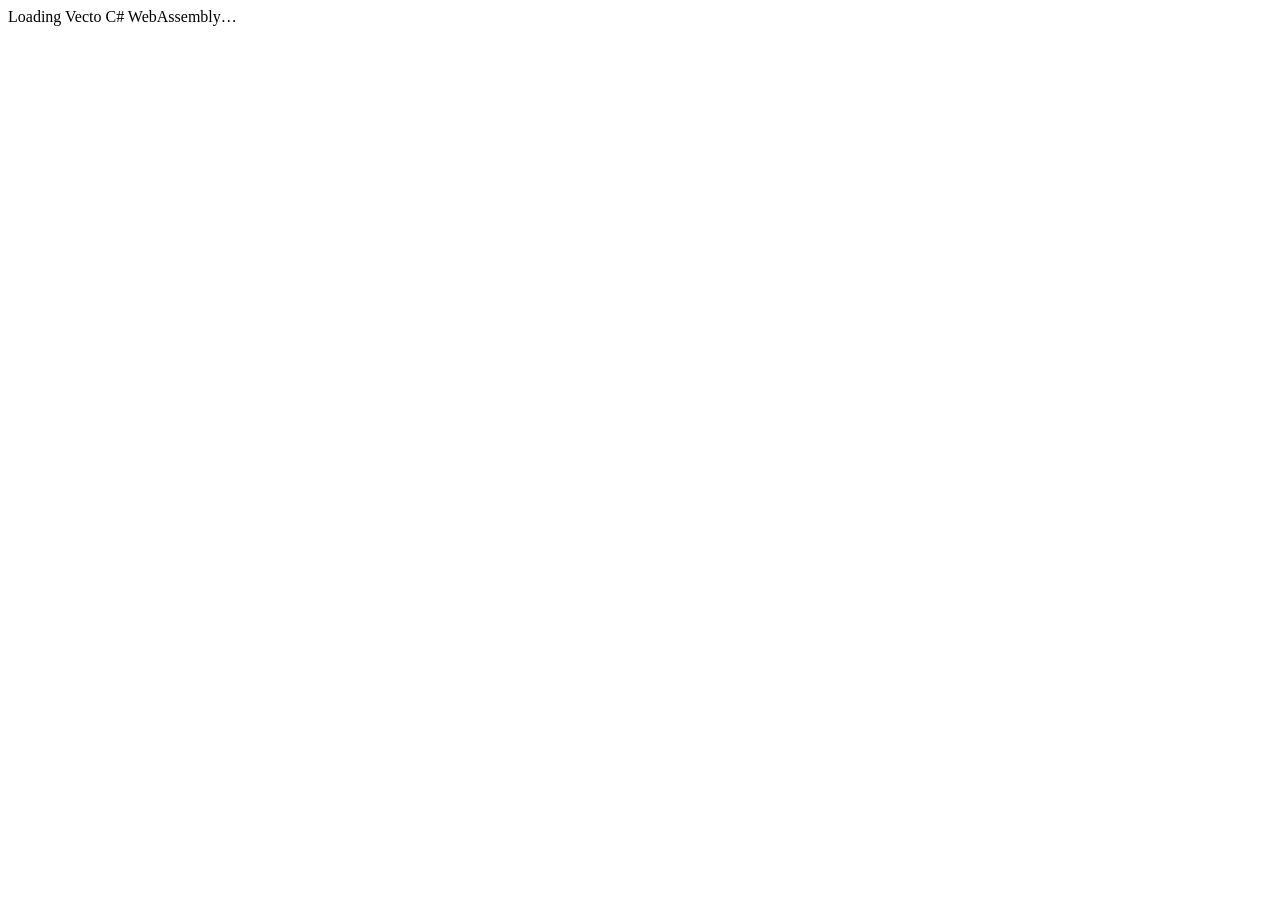
==== Vecto.Browser/wwwroot/index.html @ b2f9afc1 "feat: port original Vecto C# engine to standalone Blazor WebAssembly with GitHub Pages CI" ====
<!DOCTYPE html>
<html lang="id">
<head>
  <meta charset="utf-8" />
  <meta name="viewport" content="width=device-width, initial-scale=1" />
  <base href="/" />
  <title>Vecto WASM</title>
  <link rel="stylesheet" href="css/app.css" />
</head>
<body>
  <div id="app"><div class="loading">Loading Vecto C# WebAssembly…</div></div>
  <div id="blazor-error-ui" hidden>Terjadi error Blazor. <a href="" class="reload">Muat ulang</a></div>
  <script src="js/vecto.js"></script>
  <script src="_framework/blazor.webassembly.js"></script>
</body>
</html>
---- Vecto.Browser/wwwroot/css/app.css ----
:root{font-family:Inter,system-ui,-apple-system,"Segoe UI",sans-serif;color:#eaf0fa;background:#071425;color-scheme:dark}*{box-sizing:border-box}body{margin:0}.shell{max-width:1100px;margin:0 auto;padding:32px 18px 60px}.top{margin:20px 0 34px}.eyebrow{font-size:12px;letter-spacing:3px;color:#59bdc7;font-weight:700}h1{font-size:clamp(42px,8vw,72px);margin:8px 0;letter-spacing:-2px}h1 span{color:#66d2dc}.top p,footer{color:#a9b9cf}.columns{display:grid;grid-template-columns:1fr 1fr;gap:20px}.panel{background:#12263c;border:1px solid #2b4054;border-radius:22px;padding:25px;min-width:0}h2{font-size:18px;margin:8px 0 15px}.upload{border:2px dashed #3d657d;padding:22px;border-radius:16px;background:#142f46}.upload p,.meta,.footnote{font-size:13px;color:#a9b9cf}.image-frame{margin-top:16px;background:#ebf0f4;border-radius:12px;min-height:160px;display:flex;align-items:center;justify-content:center;overflow:hidden}.image-frame img{max-width:100%;max-height:420px;object-fit:contain}.fields{display:grid;grid-template-columns:1fr 1fr;gap:14px;margin:20px 0}.fields label{display:flex;flex-direction:column;gap:7px;font-size:13px;color:#bbcee3}.fields label.check{grid-column:1/-1;flex-direction:row;align-items:center}.fields select,.fields input:not([type=checkbox]){width:100%;background:#091b2a;color:#f1f5fa;border:1px solid #3e5c72;padding:10px;border-radius:9px}.primary{background:#52ccd2;color:#052132;font-weight:800;font-size:15px;padding:13px 24px;border-radius:11px;border:0;cursor:pointer;margin-top:9px}.primary:disabled{opacity:.45;cursor:not-allowed}.status{color:#b7d6e0;overflow-wrap:anywhere}.empty{margin-top:20px;padding:90px 18px;background:#0c1c2c;color:#9eb3c6;text-align:center;border-radius:12px}.hash{font-size:12px;overflow-wrap:anywhere}.footnote{margin-top:22px;line-height:1.6}footer{text-align:center;font-size:12px;margin-top:40px}.loading{max-width:320px;margin:40vh auto;text-align:center;color:#66d2dc}@media(max-width:760px){.columns{grid-template-columns:1fr}.panel{padding:19px}.shell{padding-top:14px}.fields{grid-template-columns:1fr 1fr}}@media(max-width:370px){.fields{grid-template-columns:1fr}}
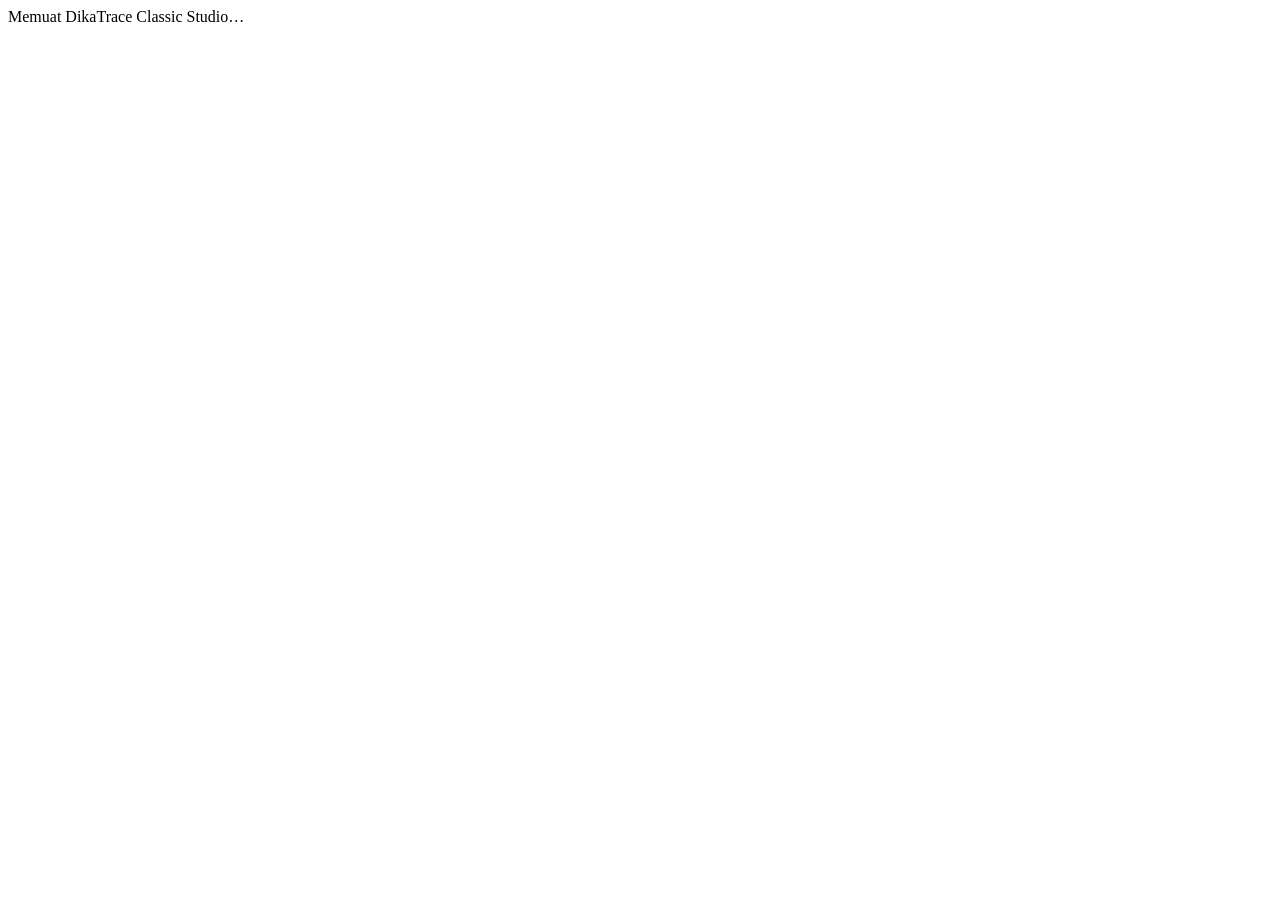
==== commit ea5ae3b0: "feat(ui): rebrand DikaTrace with classic desktop vectorization wizard" ====
--- a/Vecto.Browser/wwwroot/index.html
+++ b/Vecto.Browser/wwwroot/index.html
@@ -4,11 +4,12 @@
   <meta charset="utf-8" />
   <meta name="viewport" content="width=device-width, initial-scale=1" />
   <base href="/" />
-  <title>Vecto WASM</title>
-  <link rel="stylesheet" href="css/app.css" />
+  <title>DikaTrace — Classic Vector Studio</title>
+  <meta name="theme-color" content="#235ca4" />
+  <link rel="stylesheet" href="css/app.css?v=classic-1" />
 </head>
 <body>
-  <div id="app"><div class="loading">Loading Vecto C# WebAssembly…</div></div>
+  <div id="app"><div class="loading">Memuat DikaTrace Classic Studio…</div></div>
   <div id="blazor-error-ui" hidden>Terjadi error Blazor. <a href="" class="reload">Muat ulang</a></div>
   <script src="js/vecto.js"></script>
   <script src="_framework/blazor.webassembly.js"></script>
--- a/Vecto.Browser/wwwroot/css/app.css
+++ b/Vecto.Browser/wwwroot/css/app.css
@@ -1 +1,289 @@
-:root{font-family:Inter,system-ui,-apple-system,"Segoe UI",sans-serif;color:#eaf0fa;background:#071425;color-scheme:dark}*{box-sizing:border-box}body{margin:0}.shell{max-width:1100px;margin:0 auto;padding:32px 18px 60px}.top{margin:20px 0 34px}.eyebrow{font-size:12px;letter-spacing:3px;color:#59bdc7;font-weight:700}h1{font-size:clamp(42px,8vw,72px);margin:8px 0;letter-spacing:-2px}h1 span{color:#66d2dc}.top p,footer{color:#a9b9cf}.columns{display:grid;grid-template-columns:1fr 1fr;gap:20px}.panel{background:#12263c;border:1px solid #2b4054;border-radius:22px;padding:25px;min-width:0}h2{font-size:18px;margin:8px 0 15px}.upload{border:2px dashed #3d657d;padding:22px;border-radius:16px;background:#142f46}.upload p,.meta,.footnote{font-size:13px;color:#a9b9cf}.image-frame{margin-top:16px;background:#ebf0f4;border-radius:12px;min-height:160px;display:flex;align-items:center;justify-content:center;overflow:hidden}.image-frame img{max-width:100%;max-height:420px;object-fit:contain}.fields{display:grid;grid-template-columns:1fr 1fr;gap:14px;margin:20px 0}.fields label{display:flex;flex-direction:column;gap:7px;font-size:13px;color:#bbcee3}.fields label.check{grid-column:1/-1;flex-direction:row;align-items:center}.fields select,.fields input:not([type=checkbox]){width:100%;background:#091b2a;color:#f1f5fa;border:1px solid #3e5c72;padding:10px;border-radius:9px}.primary{background:#52ccd2;color:#052132;font-weight:800;font-size:15px;padding:13px 24px;border-radius:11px;border:0;cursor:pointer;margin-top:9px}.primary:disabled{opacity:.45;cursor:not-allowed}.status{color:#b7d6e0;overflow-wrap:anywhere}.empty{margin-top:20px;padding:90px 18px;background:#0c1c2c;color:#9eb3c6;text-align:center;border-radius:12px}.hash{font-size:12px;overflow-wrap:anywhere}.footnote{margin-top:22px;line-height:1.6}footer{text-align:center;font-size:12px;margin-top:40px}.loading{max-width:320px;margin:40vh auto;text-align:center;color:#66d2dc}@media(max-width:760px){.columns{grid-template-columns:1fr}.panel{padding:19px}.shell{padding-top:14px}.fields{grid-template-columns:1fr 1fr}}@media(max-width:370px){.fields{grid-template-columns:1fr}}
+/* DikaTrace Classic UI — original C# Vecto engine remains unchanged. */
+:root {
+  font-family: Tahoma, Verdana, "Segoe UI", sans-serif;
+  font-size: 13px;
+  color: #253344;
+  background: #dce3eb;
+  color-scheme: light;
+}
+* { box-sizing: border-box; }
+body { margin: 0; background: #dce3eb; }
+button, input, select { font: inherit; }
+button { cursor: pointer; }
+button:disabled { opacity: .52; cursor: not-allowed; }
+button:focus-visible, input:focus-visible, select:focus-visible, summary:focus-visible { outline: 2px solid #1b78d8; outline-offset: 2px; }
+.desktop-shell {
+  width: min(1380px, calc(100% - 28px));
+  margin: 24px auto 18px;
+  background: #f1f2f4;
+  border: 1px solid #4b6f9c;
+  border-radius: 7px;
+  box-shadow: 0 0 0 1px #f7fafb, 0 8px 32px #62748739;
+  overflow: hidden;
+}
+.window-title {
+  display: flex; align-items: center; gap: 9px;
+  height: 43px; padding: 0 14px;
+  background: #275da1; color: #fff; border-bottom: 3px solid #174477;
+}
+.brand-mark {
+  width: 25px; height: 25px; display: grid; place-items: center;
+  border: 1px solid #b3d2ee; border-radius: 3px;
+  background: #e8f1fc; color: #245eaa; font-weight: 900; font-size: 18px;
+  box-shadow: inset 1px 1px 0 #fff;
+}
+.window-name { min-width: 0; display: flex; align-items: baseline; gap: 8px; }
+.window-name strong { font-size: 17px; letter-spacing: -.35px; text-shadow: 0 1px #183f7d; }
+.window-name span { font-size: 12px; color: #d2e9ff; }
+.window-version { margin-left: auto; font-size: 10px; white-space: nowrap; color: #eff6ff; letter-spacing: 1px; font-weight: bold; }
+.app-menu {
+  height: 33px; display: flex; align-items: center; gap: 12px;
+  padding: 0 17px; background: #f7f7f8;
+  border-bottom: 1px solid #aebcc9; color: #536478; font-size: 11px;
+}
+.menu-label { color: #1c4e83; font-weight: 800; letter-spacing: 1.4px; }
+.menu-separator { height: 14px; width: 1px; background: #c1cad5; }
+.wizard-progress {
+  display: flex; flex-wrap: wrap; align-items: stretch; gap: 0;
+  min-height: 44px; background: #e9edf2; border-bottom: 1px solid #b3c0cd;
+}
+.milestone {
+  display: flex; align-items: center; gap: 7px; flex: 1;
+  min-width: 140px; padding: 8px 16px; color: #788495; font-size: 11px;
+  font-weight: 700; text-transform: uppercase; letter-spacing: .5px;
+  border-right: 1px solid #c9d2dc;
+}
+.milestone b {
+  display: grid; place-items: center; width: 21px; height: 21px;
+  border: 1px solid #adb7c5; border-radius: 50%;
+  background: #f9f9fa; color: #79899a;
+}
+.milestone.current { color: #164b86; background: #dfecf8; }
+.milestone.current b { background: #2c71be; color: #fff; border-color: #255e9f; }
+.milestone.complete { color: #266a46; }
+.milestone.complete b { background: #4a9c5b; color: white; border-color: #43834f; }
+
+.workspace {
+  display: grid; grid-template-columns: minmax(0, 1fr) 344px;
+  min-height: 618px; gap: 0; background: #eef0f3;
+}
+.preview-pane {
+  display: flex; flex-direction: column; min-width: 0;
+  border-right: 1px solid #98aabb; background: #eef1f5;
+}
+.pane-heading {
+  min-height: 44px; display: flex; flex-wrap: wrap; align-items: center; justify-content: space-between;
+  padding: 7px 12px; gap: 9px; background: #e5ebf3;
+  border-bottom: 1px solid #aebccb;
+}
+.pane-title { display: flex; align-items: center; gap: 7px; font-size: 12px; color: #2d527c; font-weight: 800; }
+.pane-icon { color: #3b78b8; font-size: 20px; line-height: 1; }
+.view-tabs { display: inline-flex; gap: 3px; }
+.view-tab {
+  padding: 6px 12px; border: 1px solid #adbbc8; background: #fafbfd;
+  color: #3a526b; font-size: 11px; font-weight: 700;
+  border-radius: 3px; box-shadow: inset 1px 1px #fff;
+}
+.view-tab.selected { border-color: #3279bd; background: #d8eafa; color: #164a82; }
+.view-tab:hover:enabled { background: #e4f0fb; }
+.canvas-outer {
+  flex: 1; min-height: 492px; display: flex; min-width: 0;
+  padding: 16px; background-color: #f9fafc;
+  background-image: conic-gradient(#ebedf0 25%, #fff 0 50%, #ebedf0 0 75%, #fff 0);
+  background-size: 24px 24px;
+}
+.single-canvas {
+  width: 100%; min-height: 100%;
+  display: flex; align-items: center; justify-content: center;
+  overflow: auto; padding: 12px;
+}
+.single-canvas img { display: block; max-width: 100%; max-height: 550px; width: auto; height: auto; object-fit: contain; transform-origin: center; }
+.compare-view {
+  width: 100%; display: grid; grid-template-columns: repeat(2, minmax(0, 1fr));
+  gap: 10px; min-height: 100%;
+}
+.compare-panel {
+  min-width: 0; min-height: 100%; display: flex; flex-direction: column;
+  background: #fdfefe; border: 1px solid #b9c6d1;
+}
+.canvas-subtitle {
+  padding: 7px 9px; background: #dfe9f4; color: #33618d;
+  font-size: 10px; font-weight: 800; letter-spacing: .75px; border-bottom: 1px solid #b9c6d1;
+}
+.checker-canvas {
+  flex: 1; min-width: 0; overflow: auto; padding: 8px;
+  display: flex; align-items: center; justify-content: center;
+  background-color: #fff;
+  background-image: conic-gradient(#ebedf0 25%, #fff 0 50%, #ebedf0 0 75%, #fff 0);
+  background-size: 24px 24px;
+}
+.checker-canvas img { max-width: 100%; max-height: 470px; width: auto; height: auto; object-fit: contain; transform-origin: center; }
+.empty-preview { margin: auto; text-align: center; padding: 32px; color: #65768b; max-width: 360px; }
+.empty-preview strong { display: block; color: #456489; font-size: 17px; margin: 15px 0 6px; }
+.empty-preview p { margin: 0; line-height: 1.6; }
+.empty-icon { display: flex; align-items: center; justify-content: center; gap: 12px; font-size: 44px; color: #7f9eba; }
+.empty-icon span + span { color: #3b83bb; }
+.preview-toolbar {
+  display: flex; flex-wrap: wrap; align-items: center; justify-content: space-between; gap: 8px;
+  padding: 7px 12px; border-top: 1px solid #aebccb; background: #e6ecf3;
+  min-height: 42px;
+}
+.zoom-controls { display: flex; align-items: center; gap: 3px; }
+.zoom-controls button {
+  padding: 4px 9px; min-width: 28px; border: 1px solid #a8b7c7; border-radius: 3px;
+  background: #f9fbfd; color: #28537d; font-weight: bold;
+}
+.zoom-controls span { min-width: 52px; text-align: center; font-weight: 700; font-size: 12px; color: #486078; }
+.zoom-controls .fit-button { font-size: 11px; min-width: 42px; }
+.source-info { font-size: 11px; color: #6b7a88; overflow: hidden; text-overflow: ellipsis; white-space: nowrap; max-width: 48%; }
+.result-strip {
+  min-height: 37px; padding: 8px 12px; display: flex; align-items: center; gap: 8px;
+  background: #e6f6e8; color: #327248; border-top: 1px solid #bfd8bf; font-size: 11px;
+}
+.result-strip span:last-child { margin-left: auto; font-weight: 700; }
+.result-led { width: 10px; height: 10px; border-radius: 50%; background: #4da65a; border: 1px solid #297b38; }
+
+.wizard-sidebar { min-width: 0; background: #e4e7ec; display: flex; flex-direction: column; }
+.wizard-heading {
+  display: flex; align-items: center; justify-content: space-between;
+  padding: 10px 12px; color: #385579; background: #d1d7e2;
+  border-bottom: 1px solid #a6afbf; font-size: 14px;
+}
+.help-bubble { display: grid; place-items: center; width: 20px; height: 20px; border: 1px solid #8195b5; border-radius: 50%; background: #f2f8ff; color: #346da9; font-weight: bold; font-size: 13px; }
+.wizard-content { padding: 10px 10px 14px; }
+.wizard-block {
+  background: #f0f1f3; border: 1px solid #b7c0cc; border-radius: 6px;
+  margin-bottom: 11px; padding: 11px 10px; box-shadow: inset 1px 1px #fff;
+}
+.block-caption {
+  color: #455f80; font-size: 11px; font-weight: 800; letter-spacing: .3px;
+  display: flex; align-items: center; gap: 7px; margin-bottom: 10px;
+}
+.step-dot { width: 18px; height: 18px; display: grid; place-items: center; background: #dbe6f2; color: #366da7; border: 1px solid #a9bbcf; border-radius: 3px; }
+.upload-box { display: flex; flex-direction: column; gap: 7px; color: #40556a; }
+.upload-box label { font-weight: 700; font-size: 12px; }
+.source-picker { display: block; width: 100%; color: #53677a; font-size: 11px; max-width: 100%; }
+.source-picker::file-selector-button {
+  margin-right: 9px; padding: 8px 11px;
+  border: 1px solid #8b9eae; background: #f8fafc; color: #2c527e;
+  border-radius: 3px; font-weight: bold; cursor: pointer;
+  box-shadow: inset 1px 1px #fff, 0 1px #c1c9d0;
+}
+.upload-box small { color: #6e7c8d; font-size: 10px; line-height: 1.4; }
+.file-readout {
+  margin-top: 10px; padding: 8px; display: flex; flex-direction: column; gap: 4px;
+  color: #395577; font-size: 11px; background: #e7eef6; border: 1px solid #c3cfdd; overflow-wrap: anywhere;
+}
+.file-readout span { color: #748395; }
+.mode-option {
+  position: relative; display: flex; align-items: center; gap: 10px; width: 100%;
+  text-align: left; padding: 10px 9px; margin-top: 7px; min-height: 65px;
+  background: #fbfcfd; border: 1px solid #b7c1ce; border-radius: 6px;
+  color: #33465c; box-shadow: inset 1px 1px #fff;
+}
+.mode-option:hover { background: #f2f8ff; }
+.mode-option.chosen { background: #ebf9eb; border: 2px solid #55a756; padding: 9px 8px; }
+.mode-icon {
+  flex: 0 0 43px; width: 43px; height: 43px; display: grid; place-items: center;
+  border-radius: 5px; font-size: 27px; font-weight: 900; border: 1px solid #bdc8d5;
+  background: #eaf0f7; color: #3f79b8;
+}
+.auto-icon { background: #e8f5e2; color: #42a33f; border-color: #add7a7; border-radius: 50%; }
+.basic-icon { color: #3773b4; }
+.advanced-icon { color: #7c7899; }
+.mode-copy { display: flex; flex-direction: column; gap: 4px; min-width: 0; }
+.mode-copy strong { font-size: 12px; color: #34465b; }
+.mode-copy small { font-size: 10px; color: #667b8c; line-height: 1.35; }
+.option-tag { position: absolute; right: 8px; top: 7px; color: #3f9440; font-size: 9px; font-weight: 800; letter-spacing: .3px; }
+.palette-block { background: #ebf1f7; }
+.auto-palette-row { display: flex; align-items: start; gap: 8px; padding: 5px 0 2px; }
+.palette-indicator { color: #318b52; font-size: 19px; line-height: 1; }
+.auto-palette-row div { display: flex; flex-direction: column; gap: 4px; }
+.auto-palette-row strong { font-size: 12px; color: #2c536f; }
+.auto-palette-row small { color: #698093; font-size: 10px; line-height: 1.4; }
+.palette-count { border-top: 1px solid #cbd5e1; margin-top: 9px; padding-top: 8px; font-size: 11px; color: #425875; }
+.palette-count strong { color: #235b93; }
+.palette-count span { font-size: 10px; color: #74879c; }
+.settings-fields { display: grid; grid-template-columns: 1fr 1fr; gap: 11px; }
+.settings-fields label { display: flex; flex-direction: column; gap: 5px; font-size: 11px; color: #4d6379; font-weight: 700; }
+.settings-fields select, .settings-fields input:not([type=checkbox]) {
+  width: 100%; min-width: 0; padding: 8px; background: #fff; color: #304456;
+  border: 1px solid #abb9c8; border-radius: 3px; font-size: 11px;
+}
+.settings-fields .check-row { grid-column: 1/-1; flex-direction: row; align-items: center; font-size: 11px; font-weight: 500; }
+.settings-fields input[type=checkbox] { accent-color: #3d8a55; }
+.wizard-actions { display: grid; grid-template-columns: 1fr 1fr; gap: 8px; background: #e6e9ee; }
+.action-trace, .action-export {
+  display: flex; align-items: center; justify-content: center; gap: 6px;
+  min-height: 43px; border-radius: 4px; font-size: 12px; font-weight: bold;
+}
+.action-trace { color: #fff; background: #377cb9; border: 1px solid #21649d; box-shadow: inset 1px 1px #65a5d8; }
+.action-export { color: #32683d; background: #e9f6e7; border: 1px solid #83b789; box-shadow: inset 1px 1px #fff; }
+.action-trace:hover:enabled { background: #286fae; }
+.action-export:hover:enabled { background: #daf0da; }
+
+.bottom-bar {
+  min-height: 49px; padding: 8px 12px; display: flex; align-items: center; gap: 13px;
+  background: #e1e6ec; border-top: 1px solid #aebcc9;
+}
+.back-button {
+  flex: 0 0 auto; background: #f9fbfc; border: 1px solid #a4b3c1; color: #2c587f;
+  border-radius: 3px; padding: 7px 11px; font-size: 11px; font-weight: bold;
+  box-shadow: inset 1px 1px #fff;
+}
+.status-note { min-width: 0; display: flex; align-items: center; gap: 7px; color: #51687d; font-size: 11px; overflow-wrap: anywhere; }
+.status-led { flex: 0 0 9px; width: 9px; height: 9px; background: #b8c3cf; border-radius: 50%; border: 1px solid #92a1ae; }
+.status-led.busy { background: #e5b13e; border-color: #b88a29; }
+.status-led.done { background: #63ac66; border-color: #468a48; }
+.engine-label { white-space: nowrap; margin-left: auto; font-size: 10px; color: #6d8093; font-weight: bold; }
+.diagnostics { background: #f6f8fa; border-top: 1px solid #c8d3dc; padding: 11px 16px; color: #50657a; font-size: 11px; overflow-wrap: anywhere; }
+.diagnostics summary { cursor: pointer; font-weight: bold; color: #305780; }
+.diagnostics p { margin: 7px 0; }
+.diagnostics code { font-size: 11px; }
+.page-footer { text-align: center; color: #657e94; font-size: 10px; padding: 12px; background: #f5f7fa; border-top: 1px solid #d0d8e2; }
+.loading { max-width: 360px; margin: 32vh auto; font-size: 15px; text-align: center; color: #276cb0; font-weight: bold; }
+#blazor-error-ui { padding: 14px; background: #ffe8d8; color: #7f3326; }
+
+@media (max-width: 960px) {
+  .workspace { grid-template-columns: minmax(0, 1fr) 310px; }
+  .milestone { min-width: 110px; padding-inline: 10px; }
+}
+@media (max-width: 700px) {
+  body { background: #e4e8ee; }
+  .desktop-shell { margin: 0 auto; width: 100%; border-radius: 0; box-shadow: none; border-left: 0; border-right: 0; }
+  .window-title { padding: 0 10px; }
+  .window-name span { font-size: 10px; }
+  .window-version { font-size: 9px; }
+  .app-menu { gap: 7px; padding: 0 10px; }
+  .menu-hint { white-space: nowrap; overflow: hidden; text-overflow: ellipsis; }
+  .wizard-progress { display: grid; grid-template-columns: repeat(4, minmax(0, 1fr)); }
+  .milestone { min-width: 0; padding: 8px 4px; font-size: 9px; gap: 4px; justify-content: center; text-align: center; flex-wrap: wrap; }
+  .milestone b { width: 18px; height: 18px; }
+  .workspace { display: flex; flex-direction: column; }
+  .preview-pane { border-right: 0; border-bottom: 1px solid #9caebe; }
+  .canvas-outer { min-height: 300px; padding: 10px; }
+  .single-canvas { min-height: 280px; }
+  .single-canvas img { max-height: 360px; }
+  .compare-view { gap: 6px; }
+  .compare-panel { min-height: 280px; }
+  .checker-canvas img { max-height: 310px; }
+  .wizard-sidebar { display: block; }
+  .wizard-content { padding: 10px; }
+  .wizard-block { margin-bottom: 9px; }
+  .bottom-bar { flex-wrap: wrap; align-items: flex-start; }
+  .engine-label { display: none; }
+  .status-note { flex: 1; }
+}
+@media (max-width: 395px) {
+  .window-name { display: block; }
+  .window-name span { display: none; }
+  .window-version { letter-spacing: 0; }
+  .milestone { font-size: 8px; }
+  .view-tab { padding: 5px 7px; }
+  .pane-heading { gap: 6px; }
+  .source-info { max-width: 40%; }
+  .canvas-outer { padding: 7px; }
+  .settings-fields { grid-template-columns: 1fr; }
+  .wizard-actions { grid-template-columns: 1fr 1fr; }
+}
+@media (prefers-reduced-motion: reduce) { * { scroll-behavior: auto !important; } }
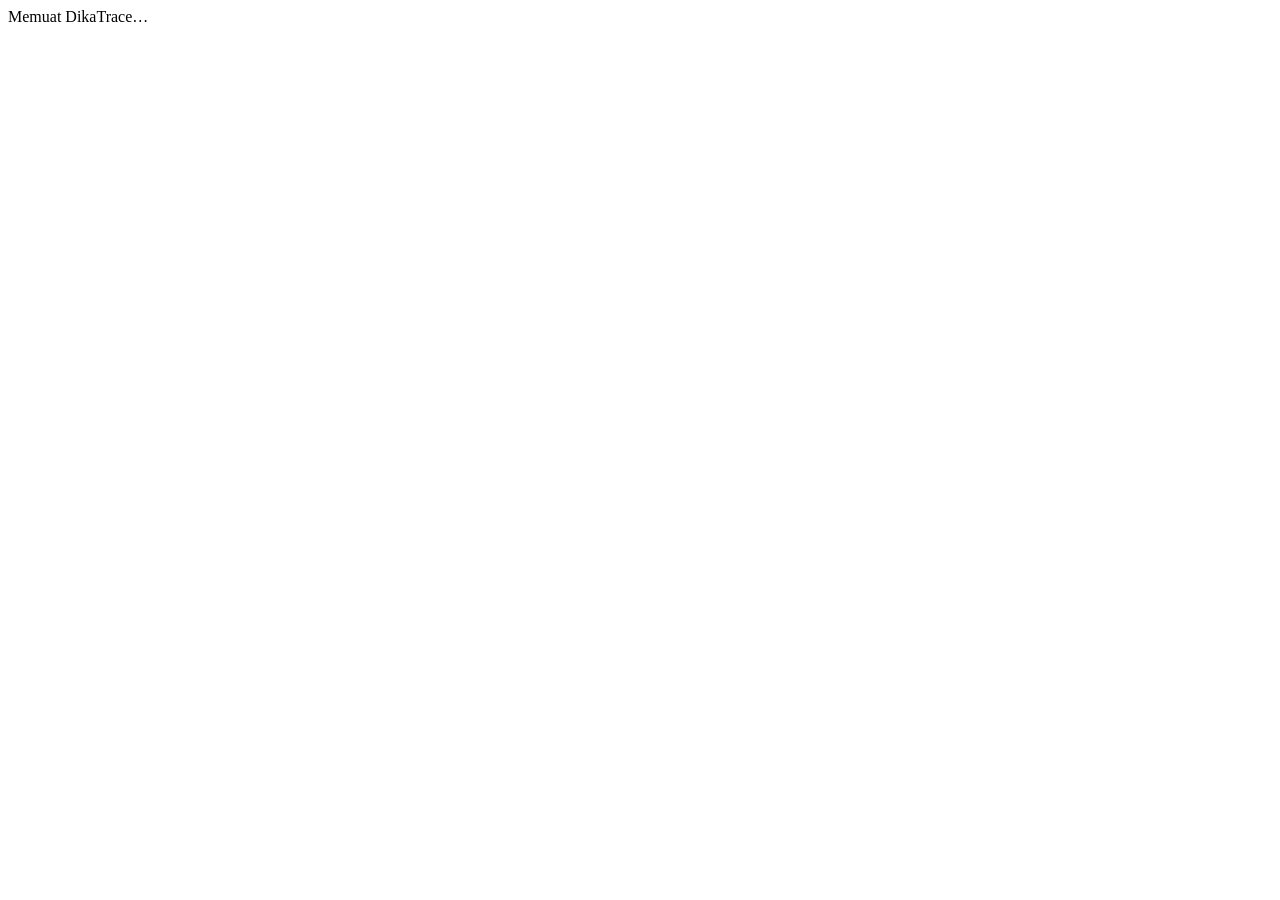
==== commit f83ee939: "fix(ui): pin bitmap preview above controls and prevent blanking during file load" ====
--- a/Vecto.Browser/wwwroot/index.html
+++ b/Vecto.Browser/wwwroot/index.html
@@ -4,12 +4,12 @@
   <meta charset="utf-8" />
   <meta name="viewport" content="width=device-width, initial-scale=1" />
   <base href="/" />
-  <title>DikaTrace — Classic Vector Studio</title>
+  <title>DikaTrace — Image to SVG</title>
   <meta name="theme-color" content="#235ca4" />
-  <link rel="stylesheet" href="css/app.css?v=classic-1" />
+  <link rel="stylesheet" href="css/app.css?v=preview-first-2" />
 </head>
 <body>
-  <div id="app"><div class="loading">Memuat DikaTrace Classic Studio…</div></div>
+  <div id="app"><div class="loading">Memuat DikaTrace…</div></div>
   <div id="blazor-error-ui" hidden>Terjadi error Blazor. <a href="" class="reload">Muat ulang</a></div>
   <script src="js/vecto.js"></script>
   <script src="_framework/blazor.webassembly.js"></script>
--- a/Vecto.Browser/wwwroot/css/app.css
+++ b/Vecto.Browser/wwwroot/css/app.css
@@ -1,289 +1,70 @@
-/* DikaTrace Classic UI — original C# Vecto engine remains unchanged. */
-:root {
-  font-family: Tahoma, Verdana, "Segoe UI", sans-serif;
-  font-size: 13px;
-  color: #253344;
-  background: #dce3eb;
-  color-scheme: light;
-}
-* { box-sizing: border-box; }
-body { margin: 0; background: #dce3eb; }
-button, input, select { font: inherit; }
-button { cursor: pointer; }
-button:disabled { opacity: .52; cursor: not-allowed; }
-button:focus-visible, input:focus-visible, select:focus-visible, summary:focus-visible { outline: 2px solid #1b78d8; outline-offset: 2px; }
-.desktop-shell {
-  width: min(1380px, calc(100% - 28px));
-  margin: 24px auto 18px;
-  background: #f1f2f4;
-  border: 1px solid #4b6f9c;
-  border-radius: 7px;
-  box-shadow: 0 0 0 1px #f7fafb, 0 8px 32px #62748739;
-  overflow: hidden;
-}
-.window-title {
-  display: flex; align-items: center; gap: 9px;
-  height: 43px; padding: 0 14px;
-  background: #275da1; color: #fff; border-bottom: 3px solid #174477;
-}
-.brand-mark {
-  width: 25px; height: 25px; display: grid; place-items: center;
-  border: 1px solid #b3d2ee; border-radius: 3px;
-  background: #e8f1fc; color: #245eaa; font-weight: 900; font-size: 18px;
-  box-shadow: inset 1px 1px 0 #fff;
-}
-.window-name { min-width: 0; display: flex; align-items: baseline; gap: 8px; }
-.window-name strong { font-size: 17px; letter-spacing: -.35px; text-shadow: 0 1px #183f7d; }
-.window-name span { font-size: 12px; color: #d2e9ff; }
-.window-version { margin-left: auto; font-size: 10px; white-space: nowrap; color: #eff6ff; letter-spacing: 1px; font-weight: bold; }
-.app-menu {
-  height: 33px; display: flex; align-items: center; gap: 12px;
-  padding: 0 17px; background: #f7f7f8;
-  border-bottom: 1px solid #aebcc9; color: #536478; font-size: 11px;
-}
-.menu-label { color: #1c4e83; font-weight: 800; letter-spacing: 1.4px; }
-.menu-separator { height: 14px; width: 1px; background: #c1cad5; }
-.wizard-progress {
-  display: flex; flex-wrap: wrap; align-items: stretch; gap: 0;
-  min-height: 44px; background: #e9edf2; border-bottom: 1px solid #b3c0cd;
-}
-.milestone {
-  display: flex; align-items: center; gap: 7px; flex: 1;
-  min-width: 140px; padding: 8px 16px; color: #788495; font-size: 11px;
-  font-weight: 700; text-transform: uppercase; letter-spacing: .5px;
-  border-right: 1px solid #c9d2dc;
-}
-.milestone b {
-  display: grid; place-items: center; width: 21px; height: 21px;
-  border: 1px solid #adb7c5; border-radius: 50%;
-  background: #f9f9fa; color: #79899a;
-}
-.milestone.current { color: #164b86; background: #dfecf8; }
-.milestone.current b { background: #2c71be; color: #fff; border-color: #255e9f; }
-.milestone.complete { color: #266a46; }
-.milestone.complete b { background: #4a9c5b; color: white; border-color: #43834f; }
-
-.workspace {
-  display: grid; grid-template-columns: minmax(0, 1fr) 344px;
-  min-height: 618px; gap: 0; background: #eef0f3;
-}
-.preview-pane {
-  display: flex; flex-direction: column; min-width: 0;
-  border-right: 1px solid #98aabb; background: #eef1f5;
-}
-.pane-heading {
-  min-height: 44px; display: flex; flex-wrap: wrap; align-items: center; justify-content: space-between;
-  padding: 7px 12px; gap: 9px; background: #e5ebf3;
-  border-bottom: 1px solid #aebccb;
-}
-.pane-title { display: flex; align-items: center; gap: 7px; font-size: 12px; color: #2d527c; font-weight: 800; }
-.pane-icon { color: #3b78b8; font-size: 20px; line-height: 1; }
-.view-tabs { display: inline-flex; gap: 3px; }
-.view-tab {
-  padding: 6px 12px; border: 1px solid #adbbc8; background: #fafbfd;
-  color: #3a526b; font-size: 11px; font-weight: 700;
-  border-radius: 3px; box-shadow: inset 1px 1px #fff;
-}
-.view-tab.selected { border-color: #3279bd; background: #d8eafa; color: #164a82; }
-.view-tab:hover:enabled { background: #e4f0fb; }
-.canvas-outer {
-  flex: 1; min-height: 492px; display: flex; min-width: 0;
-  padding: 16px; background-color: #f9fafc;
-  background-image: conic-gradient(#ebedf0 25%, #fff 0 50%, #ebedf0 0 75%, #fff 0);
-  background-size: 24px 24px;
-}
-.single-canvas {
-  width: 100%; min-height: 100%;
-  display: flex; align-items: center; justify-content: center;
-  overflow: auto; padding: 12px;
-}
-.single-canvas img { display: block; max-width: 100%; max-height: 550px; width: auto; height: auto; object-fit: contain; transform-origin: center; }
-.compare-view {
-  width: 100%; display: grid; grid-template-columns: repeat(2, minmax(0, 1fr));
-  gap: 10px; min-height: 100%;
-}
-.compare-panel {
-  min-width: 0; min-height: 100%; display: flex; flex-direction: column;
-  background: #fdfefe; border: 1px solid #b9c6d1;
-}
-.canvas-subtitle {
-  padding: 7px 9px; background: #dfe9f4; color: #33618d;
-  font-size: 10px; font-weight: 800; letter-spacing: .75px; border-bottom: 1px solid #b9c6d1;
-}
-.checker-canvas {
-  flex: 1; min-width: 0; overflow: auto; padding: 8px;
-  display: flex; align-items: center; justify-content: center;
-  background-color: #fff;
-  background-image: conic-gradient(#ebedf0 25%, #fff 0 50%, #ebedf0 0 75%, #fff 0);
-  background-size: 24px 24px;
-}
-.checker-canvas img { max-width: 100%; max-height: 470px; width: auto; height: auto; object-fit: contain; transform-origin: center; }
-.empty-preview { margin: auto; text-align: center; padding: 32px; color: #65768b; max-width: 360px; }
-.empty-preview strong { display: block; color: #456489; font-size: 17px; margin: 15px 0 6px; }
-.empty-preview p { margin: 0; line-height: 1.6; }
-.empty-icon { display: flex; align-items: center; justify-content: center; gap: 12px; font-size: 44px; color: #7f9eba; }
-.empty-icon span + span { color: #3b83bb; }
-.preview-toolbar {
-  display: flex; flex-wrap: wrap; align-items: center; justify-content: space-between; gap: 8px;
-  padding: 7px 12px; border-top: 1px solid #aebccb; background: #e6ecf3;
-  min-height: 42px;
-}
-.zoom-controls { display: flex; align-items: center; gap: 3px; }
-.zoom-controls button {
-  padding: 4px 9px; min-width: 28px; border: 1px solid #a8b7c7; border-radius: 3px;
-  background: #f9fbfd; color: #28537d; font-weight: bold;
-}
-.zoom-controls span { min-width: 52px; text-align: center; font-weight: 700; font-size: 12px; color: #486078; }
-.zoom-controls .fit-button { font-size: 11px; min-width: 42px; }
-.source-info { font-size: 11px; color: #6b7a88; overflow: hidden; text-overflow: ellipsis; white-space: nowrap; max-width: 48%; }
-.result-strip {
-  min-height: 37px; padding: 8px 12px; display: flex; align-items: center; gap: 8px;
-  background: #e6f6e8; color: #327248; border-top: 1px solid #bfd8bf; font-size: 11px;
-}
-.result-strip span:last-child { margin-left: auto; font-weight: 700; }
-.result-led { width: 10px; height: 10px; border-radius: 50%; background: #4da65a; border: 1px solid #297b38; }
-
-.wizard-sidebar { min-width: 0; background: #e4e7ec; display: flex; flex-direction: column; }
-.wizard-heading {
-  display: flex; align-items: center; justify-content: space-between;
-  padding: 10px 12px; color: #385579; background: #d1d7e2;
-  border-bottom: 1px solid #a6afbf; font-size: 14px;
-}
-.help-bubble { display: grid; place-items: center; width: 20px; height: 20px; border: 1px solid #8195b5; border-radius: 50%; background: #f2f8ff; color: #346da9; font-weight: bold; font-size: 13px; }
-.wizard-content { padding: 10px 10px 14px; }
-.wizard-block {
-  background: #f0f1f3; border: 1px solid #b7c0cc; border-radius: 6px;
-  margin-bottom: 11px; padding: 11px 10px; box-shadow: inset 1px 1px #fff;
-}
-.block-caption {
-  color: #455f80; font-size: 11px; font-weight: 800; letter-spacing: .3px;
-  display: flex; align-items: center; gap: 7px; margin-bottom: 10px;
-}
-.step-dot { width: 18px; height: 18px; display: grid; place-items: center; background: #dbe6f2; color: #366da7; border: 1px solid #a9bbcf; border-radius: 3px; }
-.upload-box { display: flex; flex-direction: column; gap: 7px; color: #40556a; }
-.upload-box label { font-weight: 700; font-size: 12px; }
-.source-picker { display: block; width: 100%; color: #53677a; font-size: 11px; max-width: 100%; }
-.source-picker::file-selector-button {
-  margin-right: 9px; padding: 8px 11px;
-  border: 1px solid #8b9eae; background: #f8fafc; color: #2c527e;
-  border-radius: 3px; font-weight: bold; cursor: pointer;
-  box-shadow: inset 1px 1px #fff, 0 1px #c1c9d0;
-}
-.upload-box small { color: #6e7c8d; font-size: 10px; line-height: 1.4; }
-.file-readout {
-  margin-top: 10px; padding: 8px; display: flex; flex-direction: column; gap: 4px;
-  color: #395577; font-size: 11px; background: #e7eef6; border: 1px solid #c3cfdd; overflow-wrap: anywhere;
-}
-.file-readout span { color: #748395; }
-.mode-option {
-  position: relative; display: flex; align-items: center; gap: 10px; width: 100%;
-  text-align: left; padding: 10px 9px; margin-top: 7px; min-height: 65px;
-  background: #fbfcfd; border: 1px solid #b7c1ce; border-radius: 6px;
-  color: #33465c; box-shadow: inset 1px 1px #fff;
-}
-.mode-option:hover { background: #f2f8ff; }
-.mode-option.chosen { background: #ebf9eb; border: 2px solid #55a756; padding: 9px 8px; }
-.mode-icon {
-  flex: 0 0 43px; width: 43px; height: 43px; display: grid; place-items: center;
-  border-radius: 5px; font-size: 27px; font-weight: 900; border: 1px solid #bdc8d5;
-  background: #eaf0f7; color: #3f79b8;
-}
-.auto-icon { background: #e8f5e2; color: #42a33f; border-color: #add7a7; border-radius: 50%; }
-.basic-icon { color: #3773b4; }
-.advanced-icon { color: #7c7899; }
-.mode-copy { display: flex; flex-direction: column; gap: 4px; min-width: 0; }
-.mode-copy strong { font-size: 12px; color: #34465b; }
-.mode-copy small { font-size: 10px; color: #667b8c; line-height: 1.35; }
-.option-tag { position: absolute; right: 8px; top: 7px; color: #3f9440; font-size: 9px; font-weight: 800; letter-spacing: .3px; }
-.palette-block { background: #ebf1f7; }
-.auto-palette-row { display: flex; align-items: start; gap: 8px; padding: 5px 0 2px; }
-.palette-indicator { color: #318b52; font-size: 19px; line-height: 1; }
-.auto-palette-row div { display: flex; flex-direction: column; gap: 4px; }
-.auto-palette-row strong { font-size: 12px; color: #2c536f; }
-.auto-palette-row small { color: #698093; font-size: 10px; line-height: 1.4; }
-.palette-count { border-top: 1px solid #cbd5e1; margin-top: 9px; padding-top: 8px; font-size: 11px; color: #425875; }
-.palette-count strong { color: #235b93; }
-.palette-count span { font-size: 10px; color: #74879c; }
-.settings-fields { display: grid; grid-template-columns: 1fr 1fr; gap: 11px; }
-.settings-fields label { display: flex; flex-direction: column; gap: 5px; font-size: 11px; color: #4d6379; font-weight: 700; }
-.settings-fields select, .settings-fields input:not([type=checkbox]) {
-  width: 100%; min-width: 0; padding: 8px; background: #fff; color: #304456;
-  border: 1px solid #abb9c8; border-radius: 3px; font-size: 11px;
-}
-.settings-fields .check-row { grid-column: 1/-1; flex-direction: row; align-items: center; font-size: 11px; font-weight: 500; }
-.settings-fields input[type=checkbox] { accent-color: #3d8a55; }
-.wizard-actions { display: grid; grid-template-columns: 1fr 1fr; gap: 8px; background: #e6e9ee; }
-.action-trace, .action-export {
-  display: flex; align-items: center; justify-content: center; gap: 6px;
-  min-height: 43px; border-radius: 4px; font-size: 12px; font-weight: bold;
-}
-.action-trace { color: #fff; background: #377cb9; border: 1px solid #21649d; box-shadow: inset 1px 1px #65a5d8; }
-.action-export { color: #32683d; background: #e9f6e7; border: 1px solid #83b789; box-shadow: inset 1px 1px #fff; }
-.action-trace:hover:enabled { background: #286fae; }
-.action-export:hover:enabled { background: #daf0da; }
-
-.bottom-bar {
-  min-height: 49px; padding: 8px 12px; display: flex; align-items: center; gap: 13px;
-  background: #e1e6ec; border-top: 1px solid #aebcc9;
-}
-.back-button {
-  flex: 0 0 auto; background: #f9fbfc; border: 1px solid #a4b3c1; color: #2c587f;
-  border-radius: 3px; padding: 7px 11px; font-size: 11px; font-weight: bold;
-  box-shadow: inset 1px 1px #fff;
-}
-.status-note { min-width: 0; display: flex; align-items: center; gap: 7px; color: #51687d; font-size: 11px; overflow-wrap: anywhere; }
-.status-led { flex: 0 0 9px; width: 9px; height: 9px; background: #b8c3cf; border-radius: 50%; border: 1px solid #92a1ae; }
-.status-led.busy { background: #e5b13e; border-color: #b88a29; }
-.status-led.done { background: #63ac66; border-color: #468a48; }
-.engine-label { white-space: nowrap; margin-left: auto; font-size: 10px; color: #6d8093; font-weight: bold; }
-.diagnostics { background: #f6f8fa; border-top: 1px solid #c8d3dc; padding: 11px 16px; color: #50657a; font-size: 11px; overflow-wrap: anywhere; }
-.diagnostics summary { cursor: pointer; font-weight: bold; color: #305780; }
-.diagnostics p { margin: 7px 0; }
-.diagnostics code { font-size: 11px; }
-.page-footer { text-align: center; color: #657e94; font-size: 10px; padding: 12px; background: #f5f7fa; border-top: 1px solid #d0d8e2; }
-.loading { max-width: 360px; margin: 32vh auto; font-size: 15px; text-align: center; color: #276cb0; font-weight: bold; }
-#blazor-error-ui { padding: 14px; background: #ffe8d8; color: #7f3326; }
-
-@media (max-width: 960px) {
-  .workspace { grid-template-columns: minmax(0, 1fr) 310px; }
-  .milestone { min-width: 110px; padding-inline: 10px; }
-}
-@media (max-width: 700px) {
-  body { background: #e4e8ee; }
-  .desktop-shell { margin: 0 auto; width: 100%; border-radius: 0; box-shadow: none; border-left: 0; border-right: 0; }
-  .window-title { padding: 0 10px; }
-  .window-name span { font-size: 10px; }
-  .window-version { font-size: 9px; }
-  .app-menu { gap: 7px; padding: 0 10px; }
-  .menu-hint { white-space: nowrap; overflow: hidden; text-overflow: ellipsis; }
-  .wizard-progress { display: grid; grid-template-columns: repeat(4, minmax(0, 1fr)); }
-  .milestone { min-width: 0; padding: 8px 4px; font-size: 9px; gap: 4px; justify-content: center; text-align: center; flex-wrap: wrap; }
-  .milestone b { width: 18px; height: 18px; }
-  .workspace { display: flex; flex-direction: column; }
-  .preview-pane { border-right: 0; border-bottom: 1px solid #9caebe; }
-  .canvas-outer { min-height: 300px; padding: 10px; }
-  .single-canvas { min-height: 280px; }
-  .single-canvas img { max-height: 360px; }
-  .compare-view { gap: 6px; }
-  .compare-panel { min-height: 280px; }
-  .checker-canvas img { max-height: 310px; }
-  .wizard-sidebar { display: block; }
-  .wizard-content { padding: 10px; }
-  .wizard-block { margin-bottom: 9px; }
-  .bottom-bar { flex-wrap: wrap; align-items: flex-start; }
-  .engine-label { display: none; }
-  .status-note { flex: 1; }
-}
-@media (max-width: 395px) {
-  .window-name { display: block; }
-  .window-name span { display: none; }
-  .window-version { letter-spacing: 0; }
-  .milestone { font-size: 8px; }
-  .view-tab { padding: 5px 7px; }
-  .pane-heading { gap: 6px; }
-  .source-info { max-width: 40%; }
-  .canvas-outer { padding: 7px; }
-  .settings-fields { grid-template-columns: 1fr; }
-  .wizard-actions { grid-template-columns: 1fr 1fr; }
-}
-@media (prefers-reduced-motion: reduce) { * { scroll-behavior: auto !important; } }
+:root{font-family:Tahoma,"Segoe UI",Arial,sans-serif;color:#283a50;background:#dce3ea;color-scheme:light;font-size:13px}
+*{box-sizing:border-box}
+body{margin:0}
+button,input,select{font:inherit}
+button{cursor:pointer}
+button:disabled{opacity:.45;cursor:not-allowed}
+button:focus-visible,input:focus-visible,select:focus-visible,summary:focus-visible{outline:2px solid #1b64ad;outline-offset:2px}
+.app-desktop{min-height:100vh;min-height:100dvh;max-width:1450px;margin:0 auto;background:#e8edf3;border-left:1px solid #b9c7d7;border-right:1px solid #b9c7d7;display:flex;flex-direction:column}
+.site-header{display:flex;justify-content:space-between;align-items:center;gap:12px;padding:10px 15px;background:#245c9b;color:#fff;border-bottom:3px solid #174678}
+.brand{display:flex;align-items:center;gap:10px}
+.brand-initial{width:35px;height:35px;display:grid;place-items:center;font-size:22px;font-family:Georgia,serif;font-weight:bold;color:#194775;background:#f0b657;border:1px solid #f8d795}
+.brand-name{display:flex;flex-direction:column;gap:2px}
+.brand-name strong{font-size:20px;letter-spacing:.1px}
+.brand-name span{font-size:11px;color:#d9e6f6}
+.header-reset{border:1px solid #a6bedb;background:#e6eff9;color:#244970;border-radius:2px;padding:8px 12px;font-weight:bold;font-size:12px}
+.studio-layout{display:flex;flex-direction:column;gap:10px;padding:10px;flex:1}
+.preview-workspace{border:1px solid #9daec2;background:#f6f8fb;min-width:0}
+.workspace-toolbar{display:flex;align-items:center;justify-content:space-between;gap:8px;padding:9px 12px;background:#d9e3ef;border-bottom:1px solid #b5c4d5}
+.toolbar-title{font-weight:700;color:#314b6c;font-size:13px}
+.preview-switch{display:flex;align-items:center;gap:4px}
+.tool-button,.zoom-controls button{padding:7px 12px;background:#e7edf4;color:#3a526c;border:1px solid #a3b3c5;border-radius:2px;font-weight:700;font-size:12px}
+.tool-button.is-selected{background:#3977b6;border-color:#205990;color:#fff}
+.canvas-stage{min-height:320px;height:min(57vh,610px);background:#f7f9fb;overflow:hidden}
+.single-stage{display:flex;justify-content:center;align-items:center;width:100%;height:100%;padding:14px;overflow:auto}
+.single-stage img{max-width:none;max-height:100%;height:auto;object-fit:contain;display:block;min-width:0}
+.compare-stage{display:grid;grid-template-columns:minmax(0,1fr) minmax(0,1fr);height:100%;gap:1px;background:#b9c5d2}
+.comparison-pane{min-width:0;min-height:0;display:flex;flex-direction:column;background:#f7f9fb}
+.pane-heading{flex:0 0 auto;background:#e7edf4;color:#4c6381;font-weight:700;padding:8px 11px;border-bottom:1px solid #c7d2df}
+.comparison-canvas{min-height:0;min-width:0;display:flex;align-items:center;justify-content:center;flex:1;overflow:auto;padding:10px}
+.comparison-canvas img{max-width:none;max-height:100%;height:auto;object-fit:contain;display:block;min-width:0}
+.empty-preview{width:100%;height:100%;display:flex;justify-content:center;align-items:center;text-align:center;padding:15px;color:#76879b}
+.workspace-bottom{padding:7px 12px;background:#e9eff5;border-top:1px solid #b5c3d4;display:flex;justify-content:space-between;align-items:center;gap:10px}
+.zoom-controls{display:flex;gap:4px}
+.zoom-controls button{padding:4px 11px;min-width:33px}
+.workspace-hint{color:#60738a;overflow:hidden;text-overflow:ellipsis;white-space:nowrap;font-size:11px}
+.controls-grid{display:grid;grid-template-columns:minmax(0,1fr) minmax(0,1fr) minmax(0,1fr);gap:10px;align-items:start}
+.control-panel{border:1px solid #a6b7c9;background:#fff;min-width:0;height:100%}
+.panel-heading{background:#dbe5f0;border-bottom:1px solid #b0bfd0;display:flex;align-items:center;gap:9px;padding:10px 12px}
+.step-index{background:#447cb8;color:#fff;font-weight:bold;display:grid;place-items:center;flex:0 0 22px;width:22px;height:22px;font-size:12px;border:1px solid #2c629c}
+.panel-heading h2{font-size:13px;margin:0;color:#2d4867}
+.panel-body{padding:13px}
+.panel-body input[type=file]{width:100%;max-width:100%;font-size:12px;color:#3f5670}
+.panel-body input[type=file]::file-selector-button{background:#e2ebf6;color:#245887;border:1px solid #92aaca;padding:9px 11px;cursor:pointer;margin-right:9px;font-weight:700}
+.help-text{font-size:11px;color:#708198;line-height:1.6;margin:10px 0 0}
+.file-details{display:flex;flex-direction:column;gap:5px;margin-top:12px;padding:9px;border:1px solid #ccd8e5;background:#f5f8fc;overflow-wrap:anywhere;font-size:11px}
+.file-details span{color:#71829a}
+.detected-color{background:#f1f6ef;border:1px solid #bed2b9;display:flex;justify-content:space-between;align-items:center;gap:9px;padding:9px;font-size:11px;color:#516d4c}
+.detected-color strong{color:#32683e}
+.setting-grid{display:grid;grid-template-columns:1fr 1fr;gap:10px;margin-top:11px}
+.setting-grid label,.advanced-inside label{display:flex;flex-direction:column;gap:6px;min-width:0;font-size:11px;font-weight:700;color:#4a5d74}
+.setting-grid select,.advanced-inside input:not([type=checkbox]){width:100%;min-width:0;background:#fff;color:#273e58;border:1px solid #a8b9cb;padding:9px;border-radius:2px}
+.advanced-options{margin-top:12px;border-top:1px solid #e0e8f0;padding-top:9px}
+.advanced-options summary{color:#315e91;font-size:11px;font-weight:bold;cursor:pointer}
+.advanced-inside{display:grid;gap:10px;padding-top:11px}
+.advanced-inside .check-option{flex-direction:row;gap:8px;align-items:center}
+.advanced-inside .check-option input{margin:0}
+.action-button,.export-button{border:1px solid #317542;border-radius:2px;background:#3c9453;color:#fff;padding:11px 12px;width:100%;font-weight:bold}
+.export-button{background:#357ab9;border-color:#23619c;margin-top:10px}
+.status-line{font-size:11px;color:#6a7b91;line-height:1.5;overflow-wrap:anywhere;margin:10px 0 0}
+.result-details{display:flex;flex-direction:column;gap:5px;border:1px solid #bed5bc;background:#eff8ee;padding:9px;margin-top:10px;font-size:11px;overflow-wrap:anywhere}
+.result-details strong{color:#32633f}
+.result-details span{color:#566f62;line-height:1.55}
+.diagnostic-toggle{border:0;background:transparent;color:#376a9e;padding:0;text-decoration:underline;font-size:11px;margin-top:11px}
+.diagnostic-panel{border:1px solid #cbd8e4;background:#f1f5f8;padding:9px;font-size:10px;margin-top:8px;overflow-wrap:anywhere}
+.diagnostic-panel code{font-family:Consolas,monospace}
+.site-footer{font-size:11px;color:#6c7d90;padding:12px 16px;text-align:center}
+.loading{margin:35vh auto;text-align:center;color:#426d9c}
+#blazor-error-ui{background:#fff1df;border-top:1px solid #d8ac50;padding:10px;position:fixed;bottom:0;width:100%;z-index:10}
+@media(max-width:850px){.controls-grid{grid-template-columns:1fr 1fr}.control-panel:last-child{grid-column:1/-1}.canvas-stage{height:44vh;min-height:260px}}
+@media(max-width:580px){.site-header{padding:8px 10px}.brand-initial{width:30px;height:30px;font-size:20px}.brand-name strong{font-size:17px}.brand-name span{font-size:10px}.header-reset{font-size:11px;padding:7px 8px}.studio-layout{padding:7px;gap:8px}.canvas-stage{height:36vh;min-height:215px}.workspace-toolbar{padding:8px}.toolbar-title{font-size:12px}.tool-button{padding:7px 8px;font-size:11px}.controls-grid{grid-template-columns:1fr;gap:8px}.control-panel:last-child{grid-column:auto}.panel-body{padding:12px}.comparison-canvas{padding:5px}.pane-heading{padding:7px;font-size:11px}.workspace-bottom{padding:6px 8px}.zoom-controls button{padding:4px 8px}}
